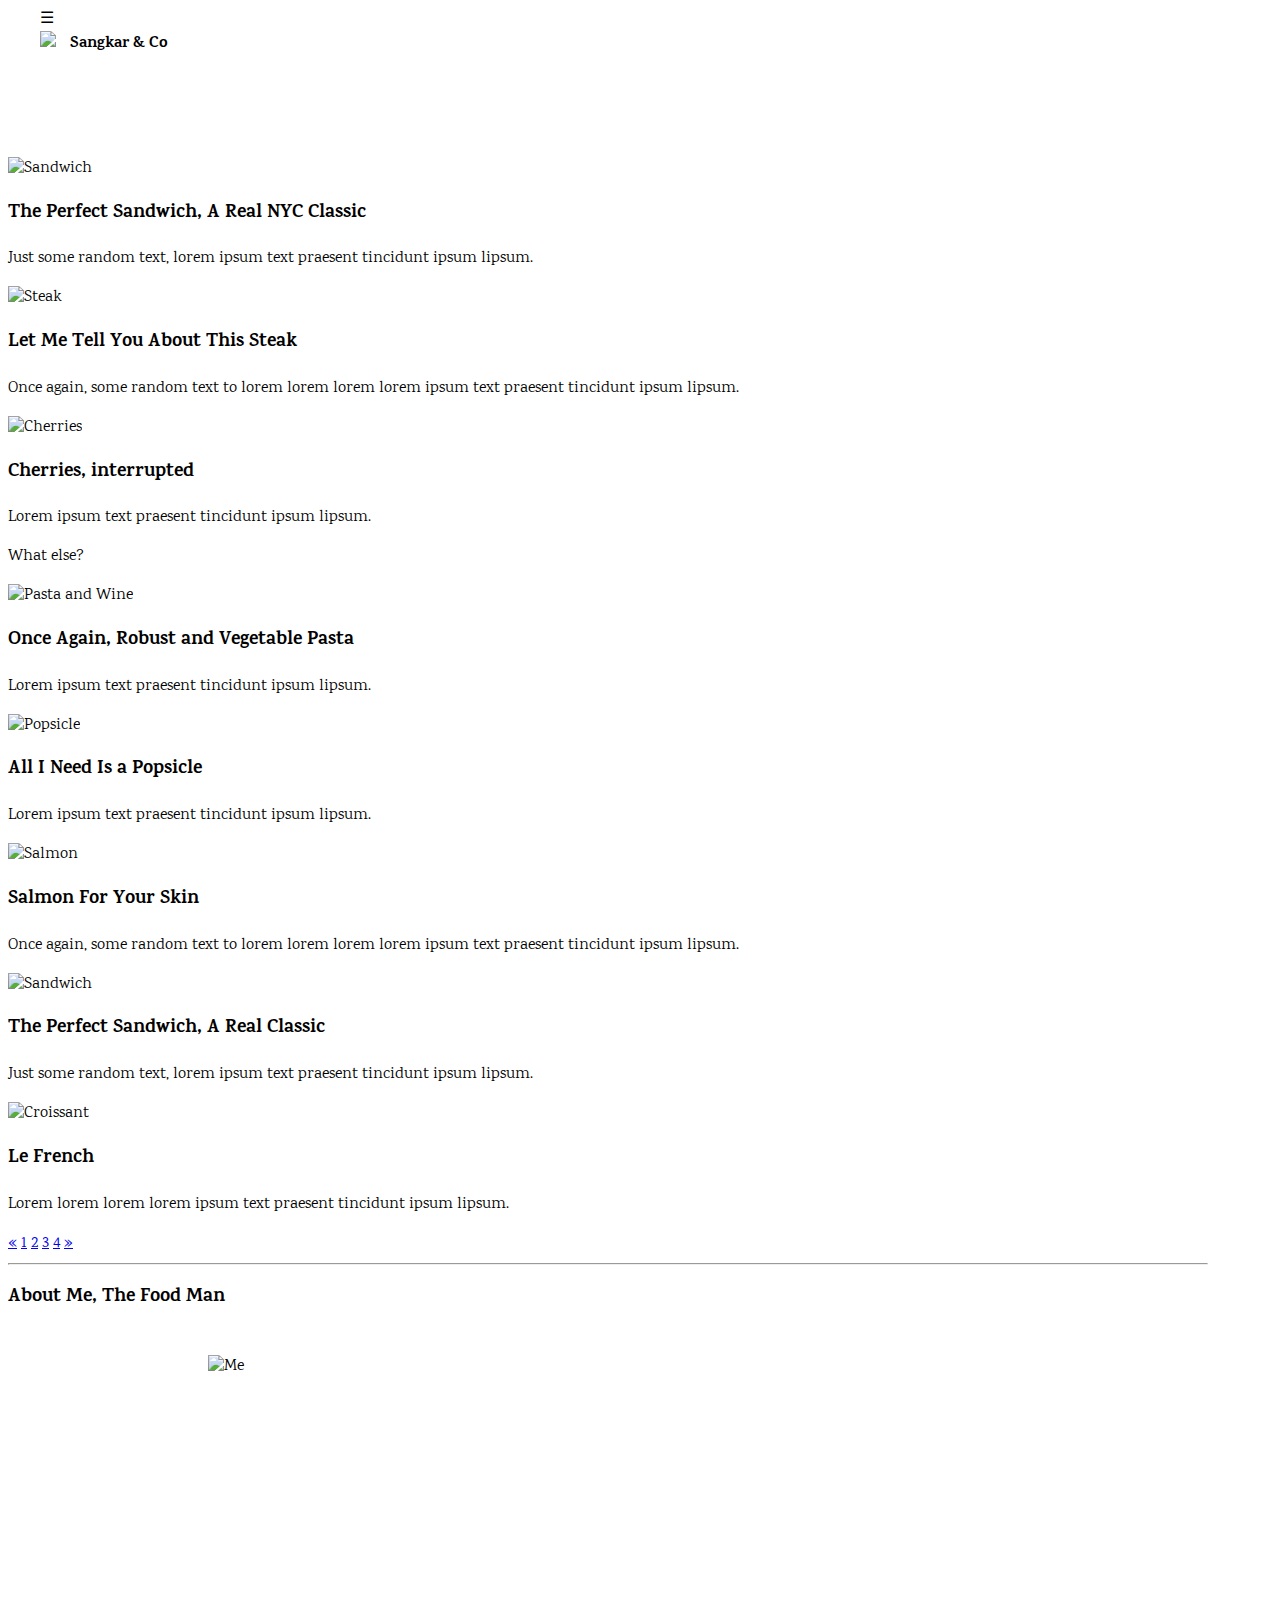
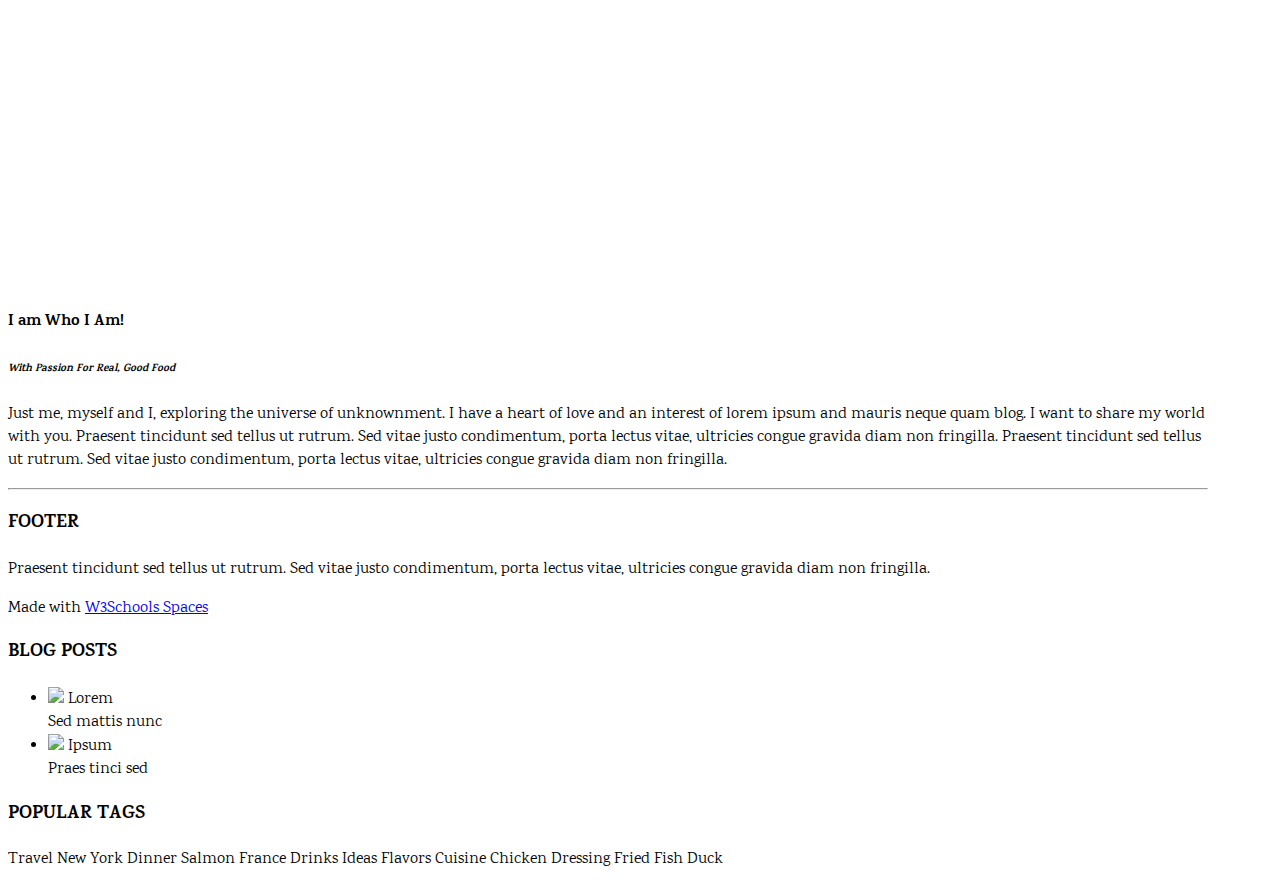
==== index.html @ c94bce1b "Create index.html" ====
<!DOCTYPE html>
<html>
  <head>
    <title>Sangkar&Co</title>
    <link rel="icon" href="CropedsangkarCoLogo.ico" type="image/x-icon">
    <link rel="shortcut icon" href="CropedsangkarCoLogo.ico" type="image/x-icon">
    <meta charset="UTF-8" />
    <meta name="viewport" content="width=device-width, initial-scale=1" />
    <link rel="stylesheet" href="styles.css" />
    <link
      rel="stylesheet"
      href="https://fonts.googleapis.com/css?family=Karma"
    />
    <style>
      body,
      h1,
      h2,
      h3,
      h4,
      h5,
      h6 {
        font-family: 'Karma', sans-serif;
      }
      .w3-bar-block .w3-bar-item {
        padding: 20px;
      }
      .logo {
        width: 50px; /* adjust the size as needed */
        height: auto; /* to maintain aspect ratio */
        margin-right: 10px; /* adjust the spacing */
      }
    </style>
  </head>
  <body>
    <!-- Sidebar (hidden by default) -->
    <nav
      class="w3-sidebar w3-bar-block w3-card w3-top w3-xlarge w3-animate-left"
      style="display: none; z-index: 2; width: 40%; min-width: 300px"
      id="mySidebar"
    >
      <a
        href="javascript:void(0)"
        onclick="w3_close()"
        class="w3-bar-item w3-button"
        >Close Menu</a
      >
      <a href="#food" onclick="w3_close()" class="w3-bar-item w3-button"
        >Food</a
      >
      <a href="#about" onclick="w3_close()" class="w3-bar-item w3-button"
        >About</a
      >
    </nav>

    <!-- Top menu -->
    <div class="w3-top">
      <div class="w3-white w3-xlarge" style="max-width: 1200px; margin: auto">
        <div class="w3-button w3-padding-16 w3-left" onclick="w3_open()">☰</div>
        <!--<div class="w3-right w3-padding-16">Mail</div>-->
        <div class="w3-center w3-padding-16" style="font-weight: bolder;">
            <img class="logo" src="FlatsangkarCoLogo.jpg"Logo" />
          <span">Sangkar & Co</span> 
        </div>
      </div>
    </div>

    <!-- !PAGE CONTENT! -->
    <div
      class="w3-main w3-content w3-padding"
      style="max-width: 1200px; margin-top: 100px"
    >
      <!-- First Photo Grid-->
      <div class="w3-row-padding w3-padding-16 w3-center" id="food">
        <div class="w3-quarter">
          <img
            src="pics/lambShoulder.jpg"
            alt="Sandwich"
            style="width: 100%"
          />
          <h3>The Perfect Sandwich, A Real NYC Classic</h3>
          <p>
            Just some random text, lorem ipsum text praesent tincidunt ipsum
            lipsum.
          </p>
        </div>
        <div class="w3-quarter">
          <img
            src="pics/lambChop.jpg"
            alt="Steak"
            style="width: 100%"
          />
          <h3>Let Me Tell You About This Steak</h3>
          <p>
            Once again, some random text to lorem lorem lorem lorem ipsum text
            praesent tincidunt ipsum lipsum.
          </p>
        </div>
        <div class="w3-quarter">
          <img
            src="pics/beefPasta.jpg"
            alt="Cherries"
            style="width: 100%"
          />
          <h3>Cherries, interrupted</h3>
          <p>Lorem ipsum text praesent tincidunt ipsum lipsum.</p>
          <p>What else?</p>
        </div>
        <div class="w3-quarter">
          <img
            src="pics/sausageBeefSet.jpg"
            alt="Pasta and Wine"
            style="width: 100%"
          />
          <h3>Once Again, Robust and Vegetable Pasta</h3>
          <p>Lorem ipsum text praesent tincidunt ipsum lipsum.</p>
        </div>
      </div>

      <!-- Second Photo Grid-->
      <div class="w3-row-padding w3-padding-16 w3-center">
        <div class="w3-quarter">
          <img
            src="https://www.w3schools.com/w3images/popsicle.jpg"
            alt="Popsicle"
            style="width: 100%"
          />
          <h3>All I Need Is a Popsicle</h3>
          <p>Lorem ipsum text praesent tincidunt ipsum lipsum.</p>
        </div>
        <div class="w3-quarter">
          <img
            src="https://www.w3schools.com/w3images/salmon.jpg"
            alt="Salmon"
            style="width: 100%"
          />
          <h3>Salmon For Your Skin</h3>
          <p>
            Once again, some random text to lorem lorem lorem lorem ipsum text
            praesent tincidunt ipsum lipsum.
          </p>
        </div>
        <div class="w3-quarter">
          <img
            src="https://www.w3schools.com/w3images/sandwich.jpg"
            alt="Sandwich"
            style="width: 100%"
          />
          <h3>The Perfect Sandwich, A Real Classic</h3>
          <p>
            Just some random text, lorem ipsum text praesent tincidunt ipsum
            lipsum.
          </p>
        </div>
        <div class="w3-quarter">
          <img
            src="https://www.w3schools.com/w3images/croissant.jpg"
            alt="Croissant"
            style="width: 100%"
          />
          <h3>Le French</h3>
          <p>
            Lorem lorem lorem lorem ipsum text praesent tincidunt ipsum lipsum.
          </p>
        </div>
      </div>

      <!-- Pagination -->
      <div class="w3-center w3-padding-32">
        <div class="w3-bar">
          <a href="#" class="w3-bar-item w3-button w3-hover-black">«</a>
          <a href="#" class="w3-bar-item w3-black w3-button">1</a>
          <a href="#" class="w3-bar-item w3-button w3-hover-black">2</a>
          <a href="#" class="w3-bar-item w3-button w3-hover-black">3</a>
          <a href="#" class="w3-bar-item w3-button w3-hover-black">4</a>
          <a href="#" class="w3-bar-item w3-button w3-hover-black">»</a>
        </div>
      </div>

      <hr id="about" />

      <!-- About Section -->
      <div class="w3-container w3-padding-32 w3-center">
        <h3>About Me, The Food Man</h3>
        <br />
        <img
          src="pics/chef.jpg"
          alt="Me"
          class="w3-image"
          style="display: block; margin: auto"
          width="800"
          height="533"
        />
        <div class="w3-padding-32">
          <h4><b>I am Who I Am!</b></h4>
          <h6><i>With Passion For Real, Good Food</i></h6>
          <p>
            Just me, myself and I, exploring the universe of unknownment. I have
            a heart of love and an interest of lorem ipsum and mauris neque quam
            blog. I want to share my world with you. Praesent tincidunt sed
            tellus ut rutrum. Sed vitae justo condimentum, porta lectus vitae,
            ultricies congue gravida diam non fringilla. Praesent tincidunt sed
            tellus ut rutrum. Sed vitae justo condimentum, porta lectus vitae,
            ultricies congue gravida diam non fringilla.
          </p>
        </div>
      </div>
      <hr />

      <!-- Footer -->
      <footer class="w3-row-padding w3-padding-32">
        <div class="w3-third">
          <h3>FOOTER</h3>
          <p>
            Praesent tincidunt sed tellus ut rutrum. Sed vitae justo
            condimentum, porta lectus vitae, ultricies congue gravida diam non
            fringilla.
          </p>
          <p>
            Made with
            <a href="https://www.w3schools.com/spaces" target="_blank"
              >W3Schools Spaces</a
            >
          </p>
        </div>

        <div class="w3-third">
          <h3>BLOG POSTS</h3>
          <ul class="w3-ul w3-hoverable">
            <li class="w3-padding-16">
              <img
                src="https://www.w3schools.com/w3images/workshop.jpg"
                class="w3-left w3-margin-right"
                style="width: 50px"
              />
              <span class="w3-large">Lorem</span><br />
              <span>Sed mattis nunc</span>
            </li>
            <li class="w3-padding-16">
              <img
                src="https://www.w3schools.com/w3images/gondol.jpg"
                class="w3-left w3-margin-right"
                style="width: 50px"
              />
              <span class="w3-large">Ipsum</span><br />
              <span>Praes tinci sed</span>
            </li>
          </ul>
        </div>

        <div class="w3-third w3-serif">
          <h3>POPULAR TAGS</h3>
          <p>
            <span class="w3-tag w3-black w3-margin-bottom">Travel</span>
            <span class="w3-tag w3-dark-grey w3-small w3-margin-bottom"
              >New York</span
            >
            <span class="w3-tag w3-dark-grey w3-small w3-margin-bottom"
              >Dinner</span
            >
            <span class="w3-tag w3-dark-grey w3-small w3-margin-bottom"
              >Salmon</span
            >
            <span class="w3-tag w3-dark-grey w3-small w3-margin-bottom"
              >France</span
            >
            <span class="w3-tag w3-dark-grey w3-small w3-margin-bottom"
              >Drinks</span
            >
            <span class="w3-tag w3-dark-grey w3-small w3-margin-bottom"
              >Ideas</span
            >
            <span class="w3-tag w3-dark-grey w3-small w3-margin-bottom"
              >Flavors</span
            >
            <span class="w3-tag w3-dark-grey w3-small w3-margin-bottom"
              >Cuisine</span
            >
            <span class="w3-tag w3-dark-grey w3-small w3-margin-bottom"
              >Chicken</span
            >
            <span class="w3-tag w3-dark-grey w3-small w3-margin-bottom"
              >Dressing</span
            >
            <span class="w3-tag w3-dark-grey w3-small w3-margin-bottom"
              >Fried</span
            >
            <span class="w3-tag w3-dark-grey w3-small w3-margin-bottom"
              >Fish</span
            >
            <span class="w3-tag w3-dark-grey w3-small w3-margin-bottom"
              >Duck</span
            >
          </p>
        </div>
      </footer>

      <!-- End page content -->
    </div>

    <script>
      // Script to open and close sidebar
      function w3_open() {
        document.getElementById('mySidebar').style.display = 'block';
      }

      function w3_close() {
        document.getElementById('mySidebar').style.display = 'none';
      }
    </script>
  </body>
</html>
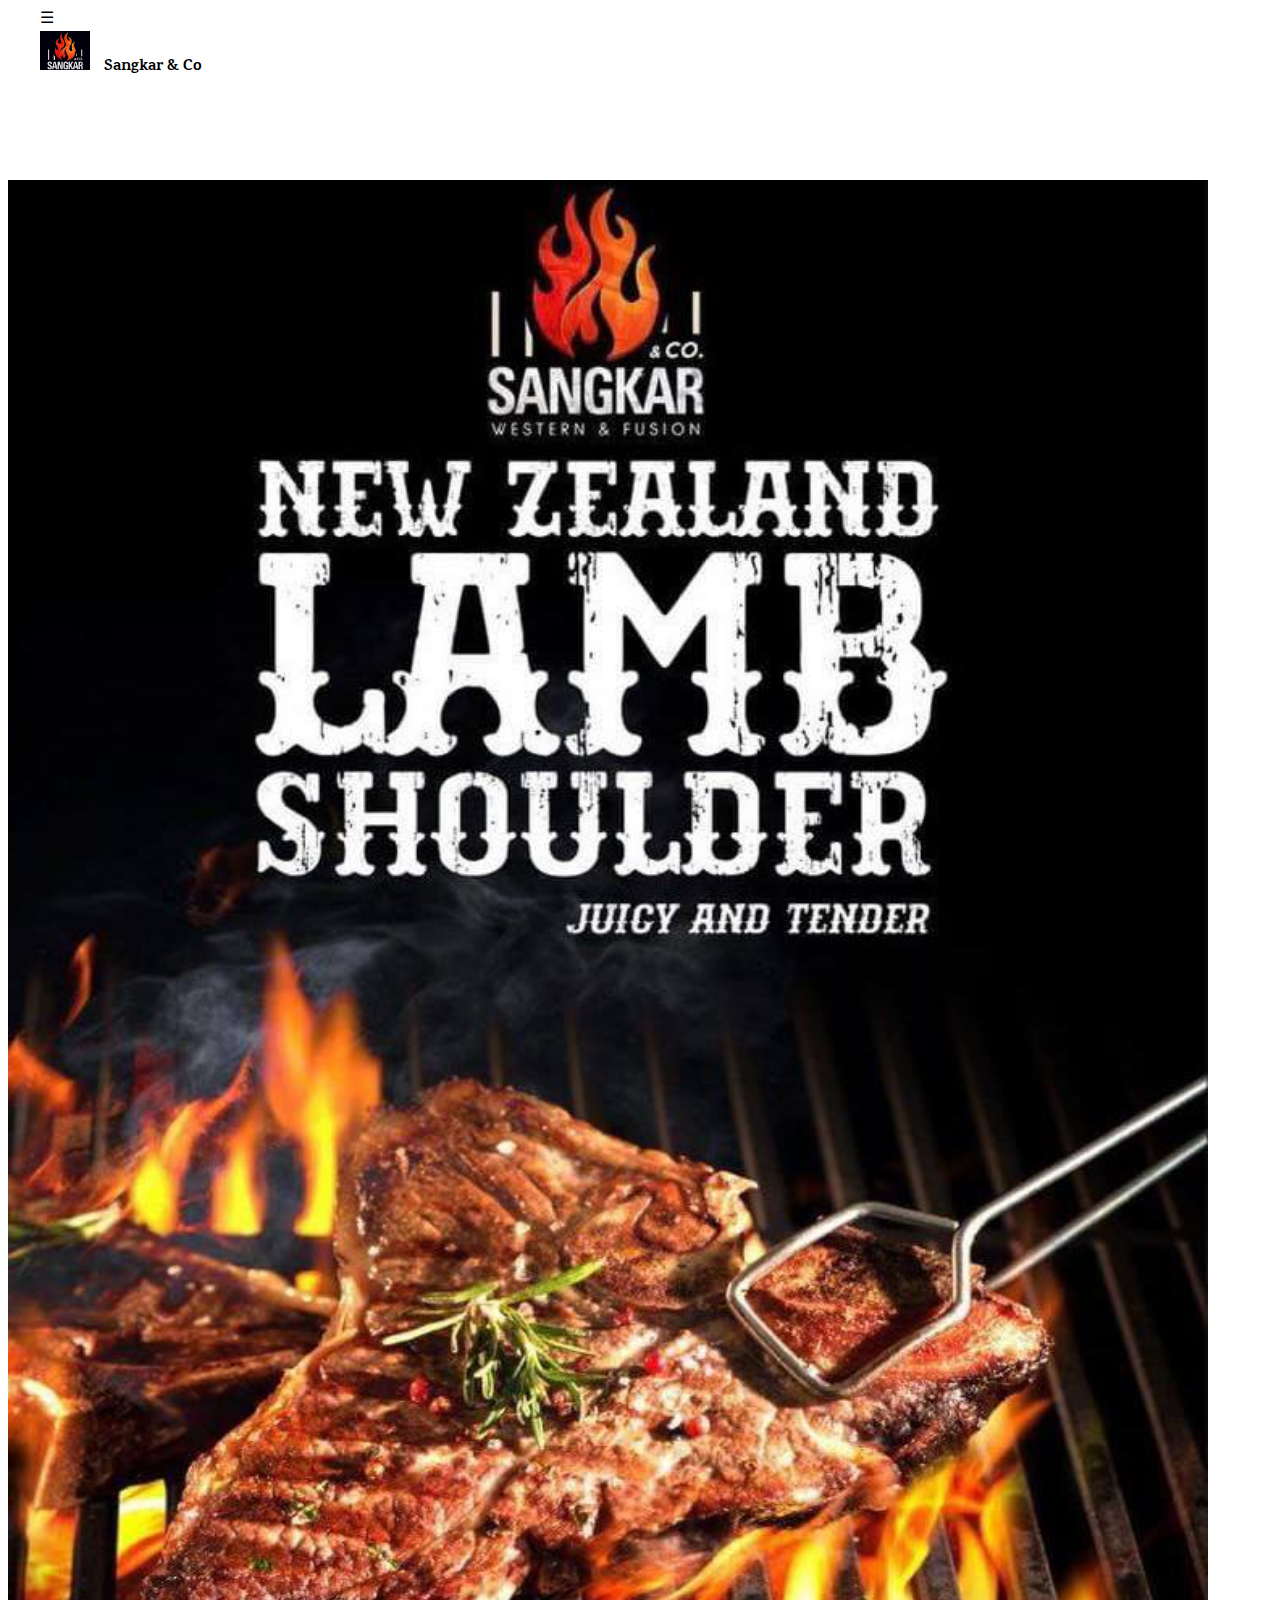
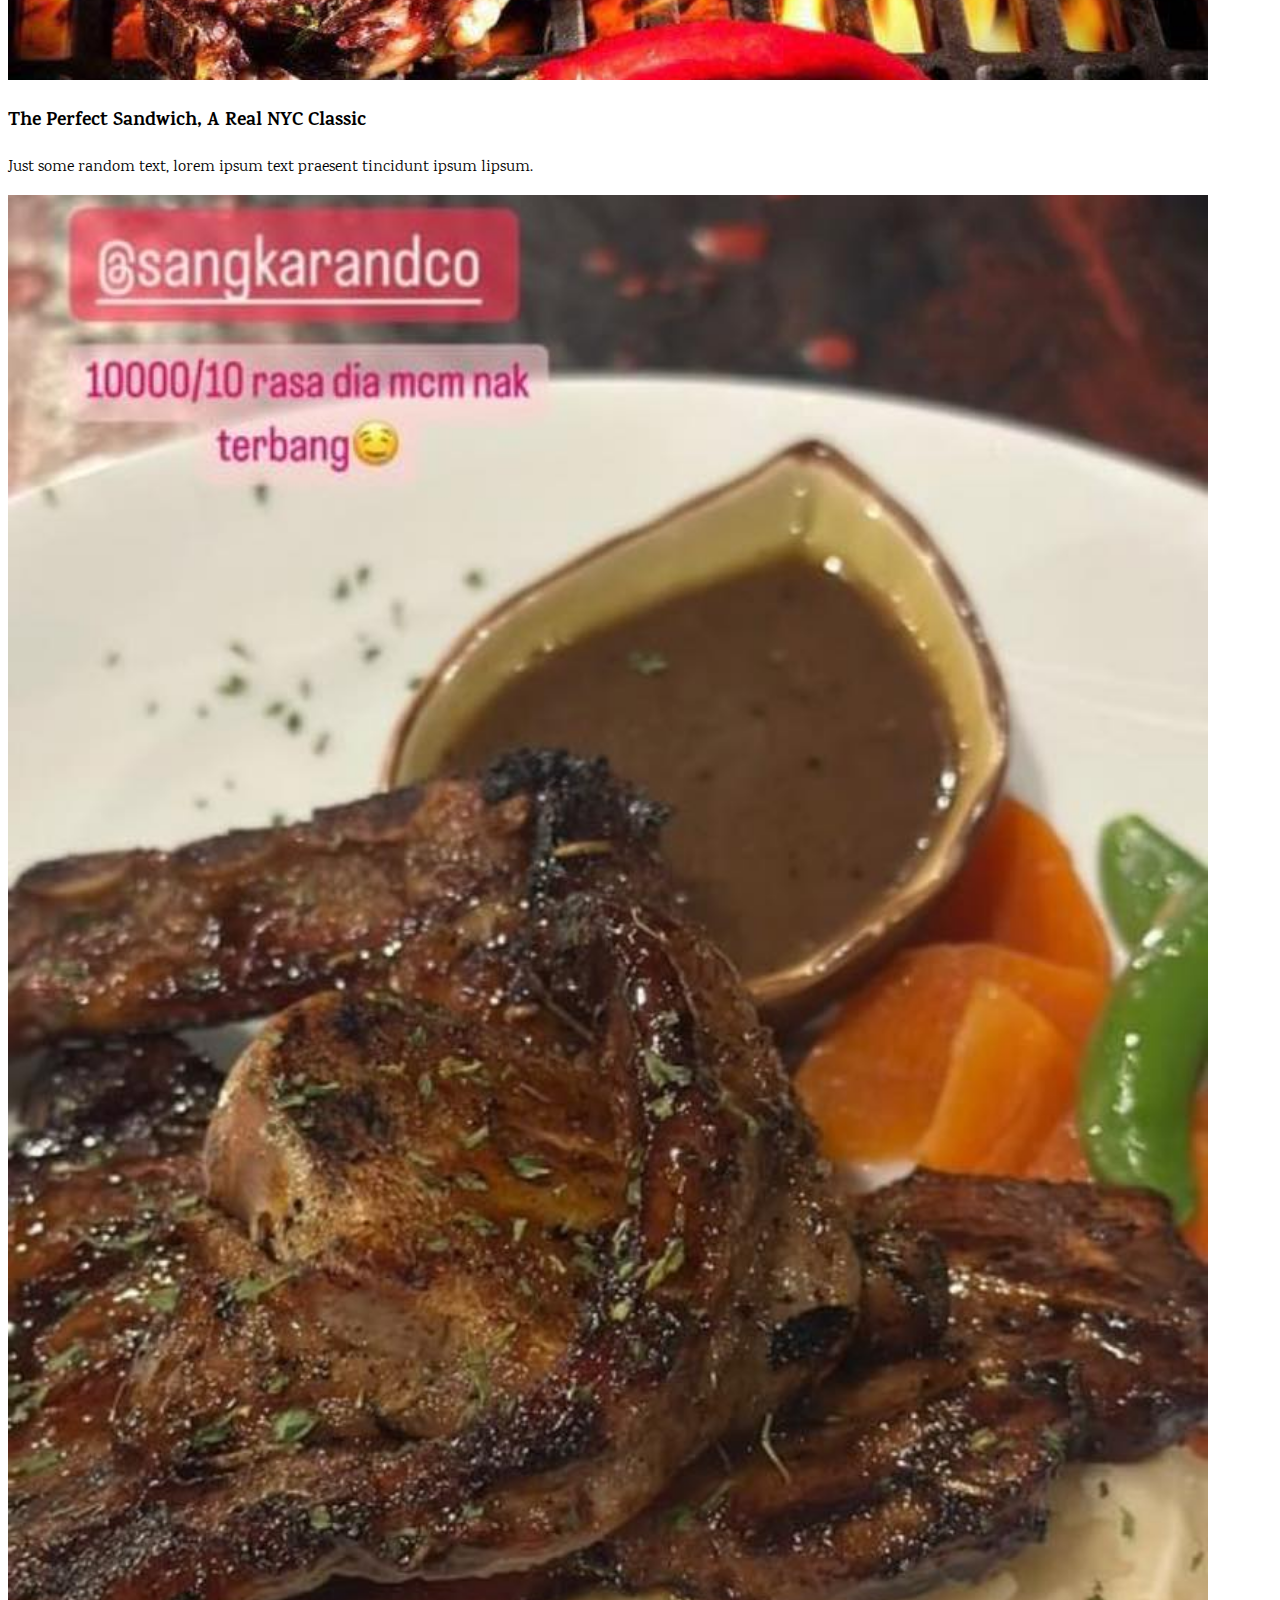
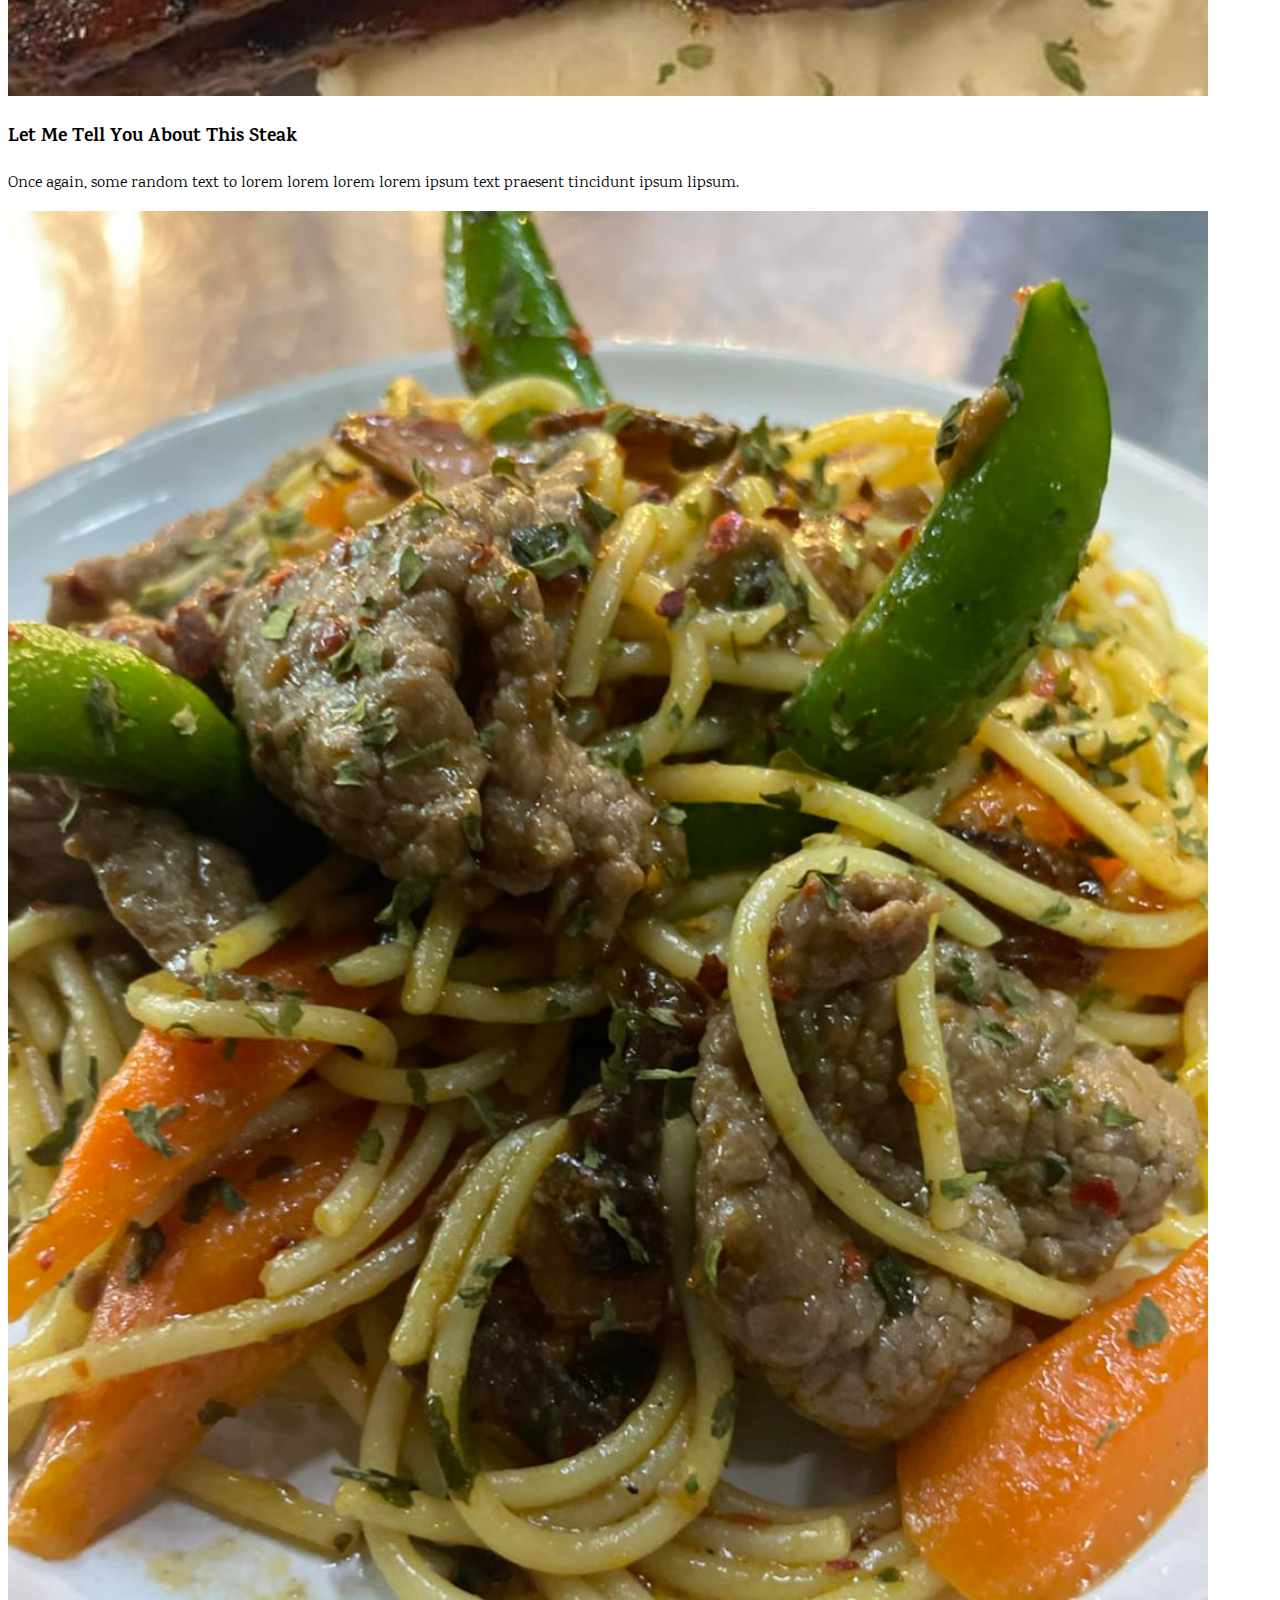
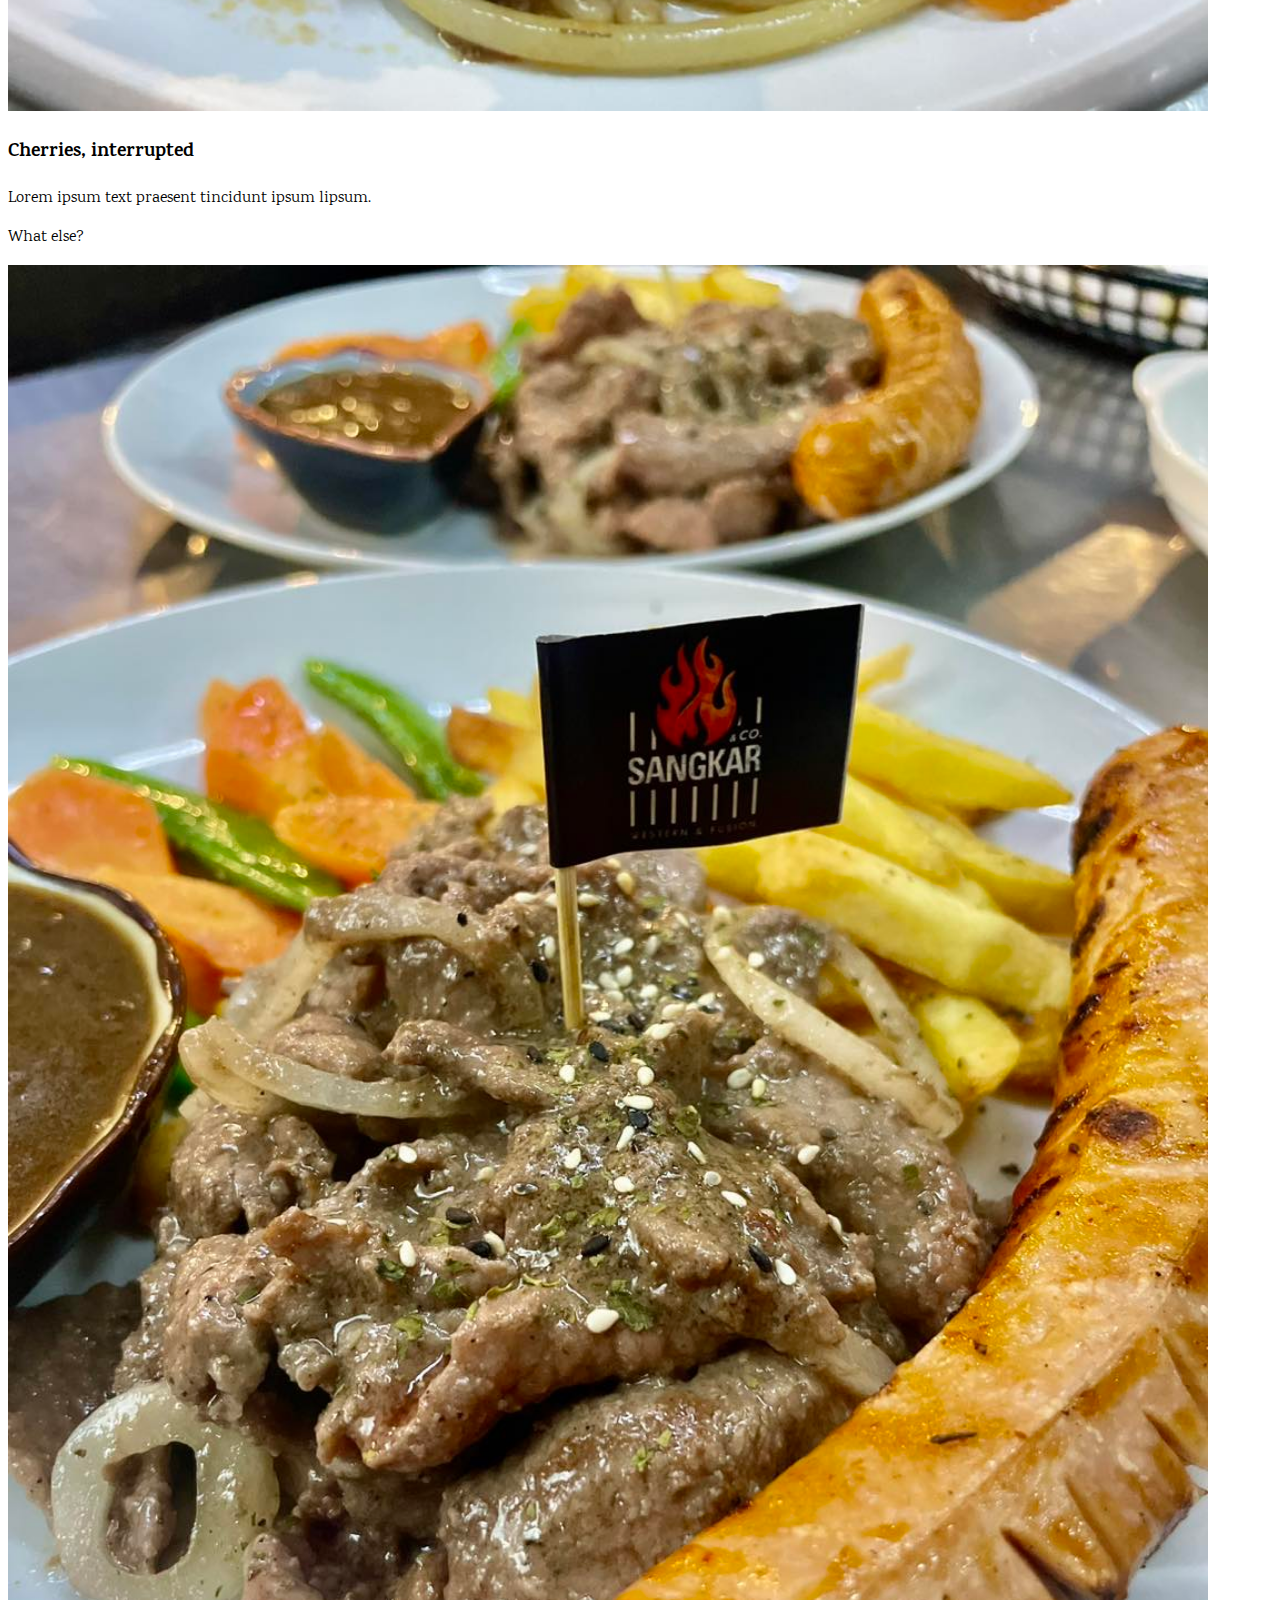
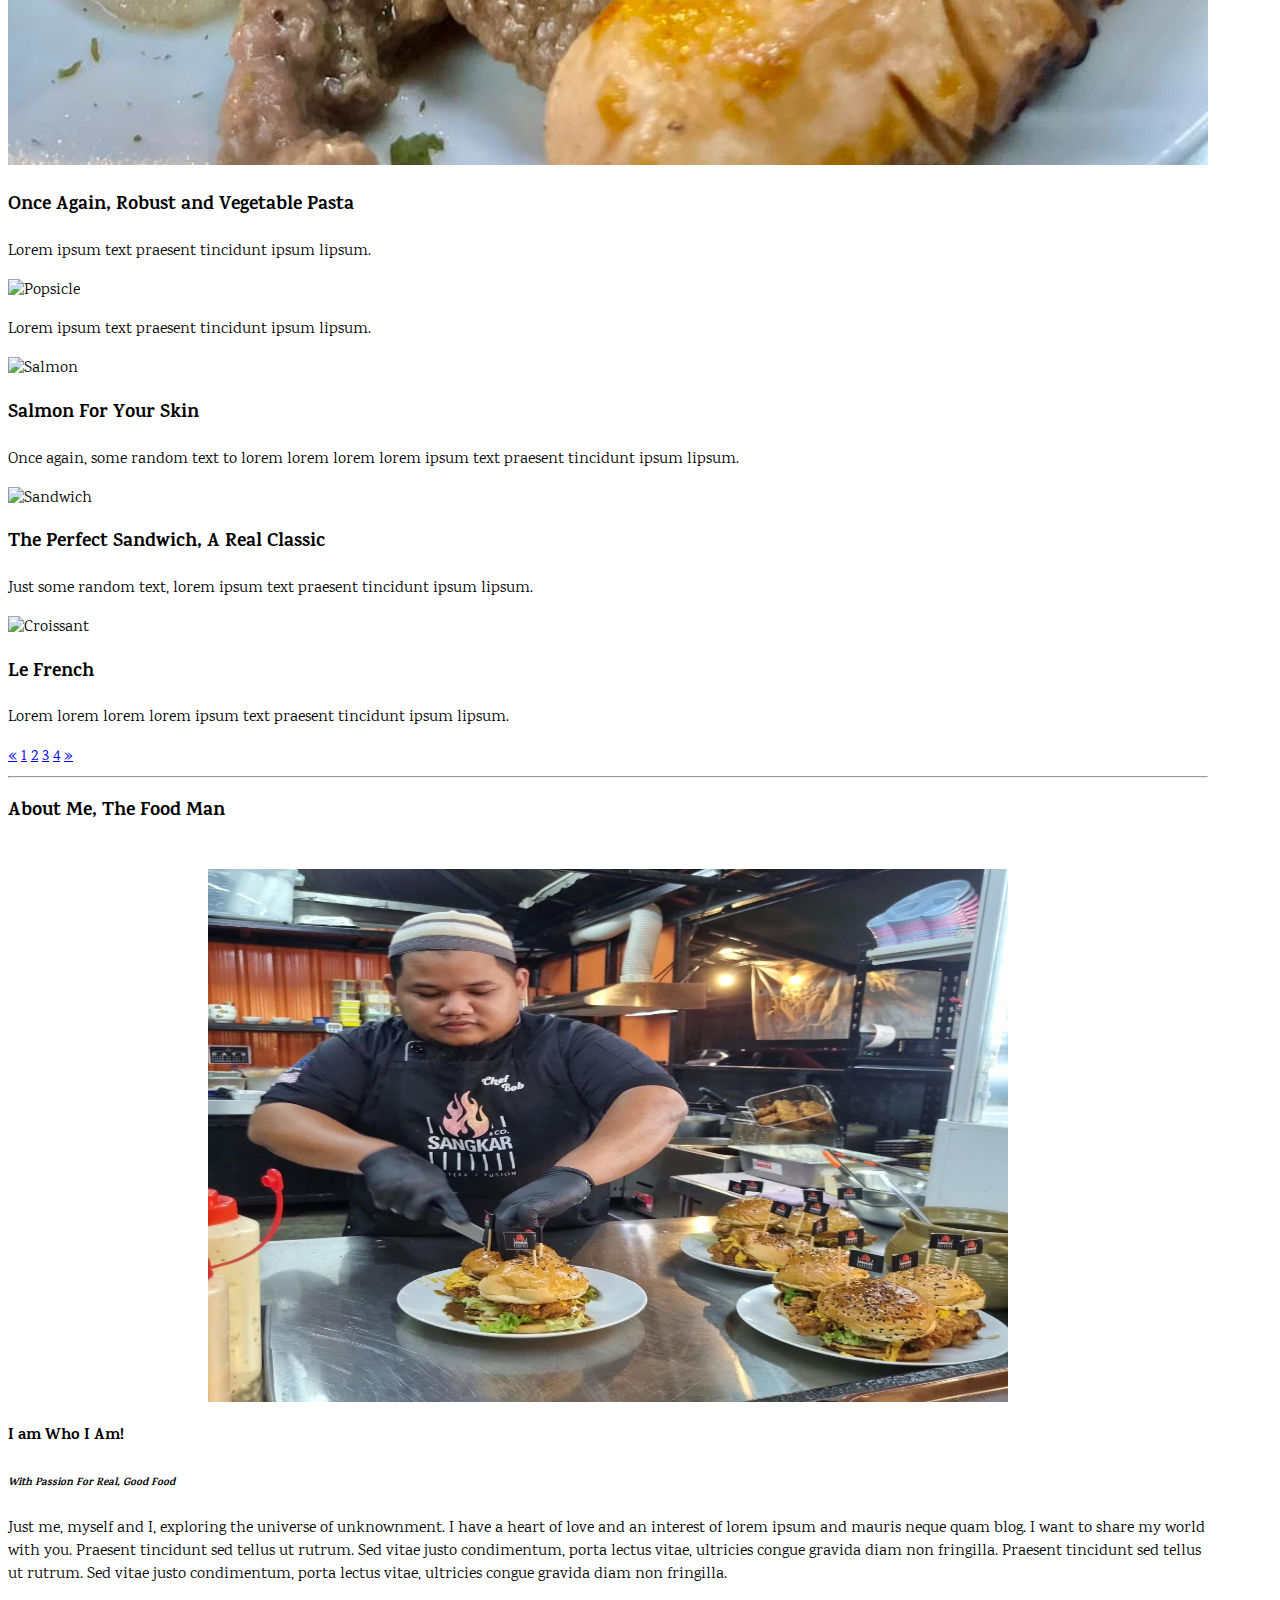
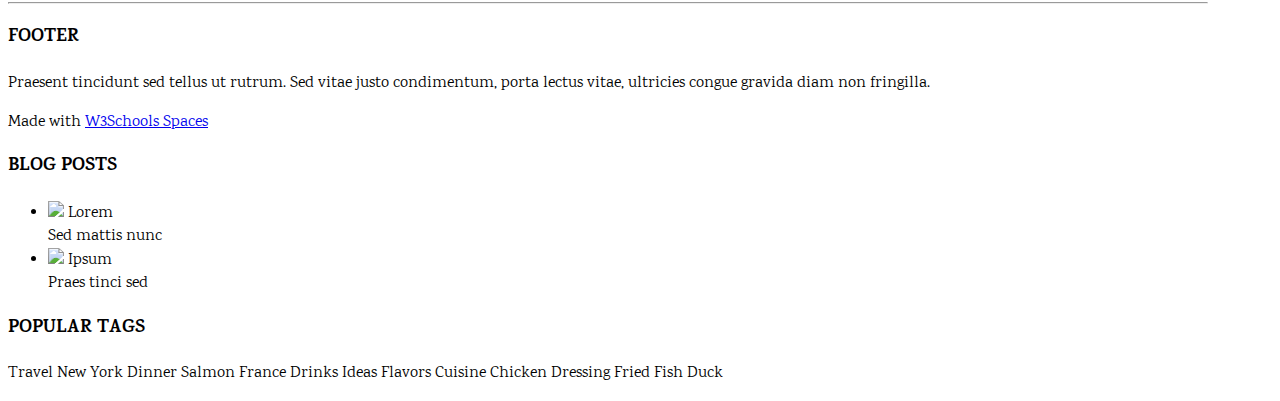
==== commit c965a595: "first push of the day" ====
--- a/index.html
+++ b/index.html
@@ -124,7 +124,7 @@
             alt="Popsicle"
             style="width: 100%"
           />
-          <h3>All I Need Is a Popsicle</h3>
+          
           <p>Lorem ipsum text praesent tincidunt ipsum lipsum.</p>
         </div>
         <div class="w3-quarter">
